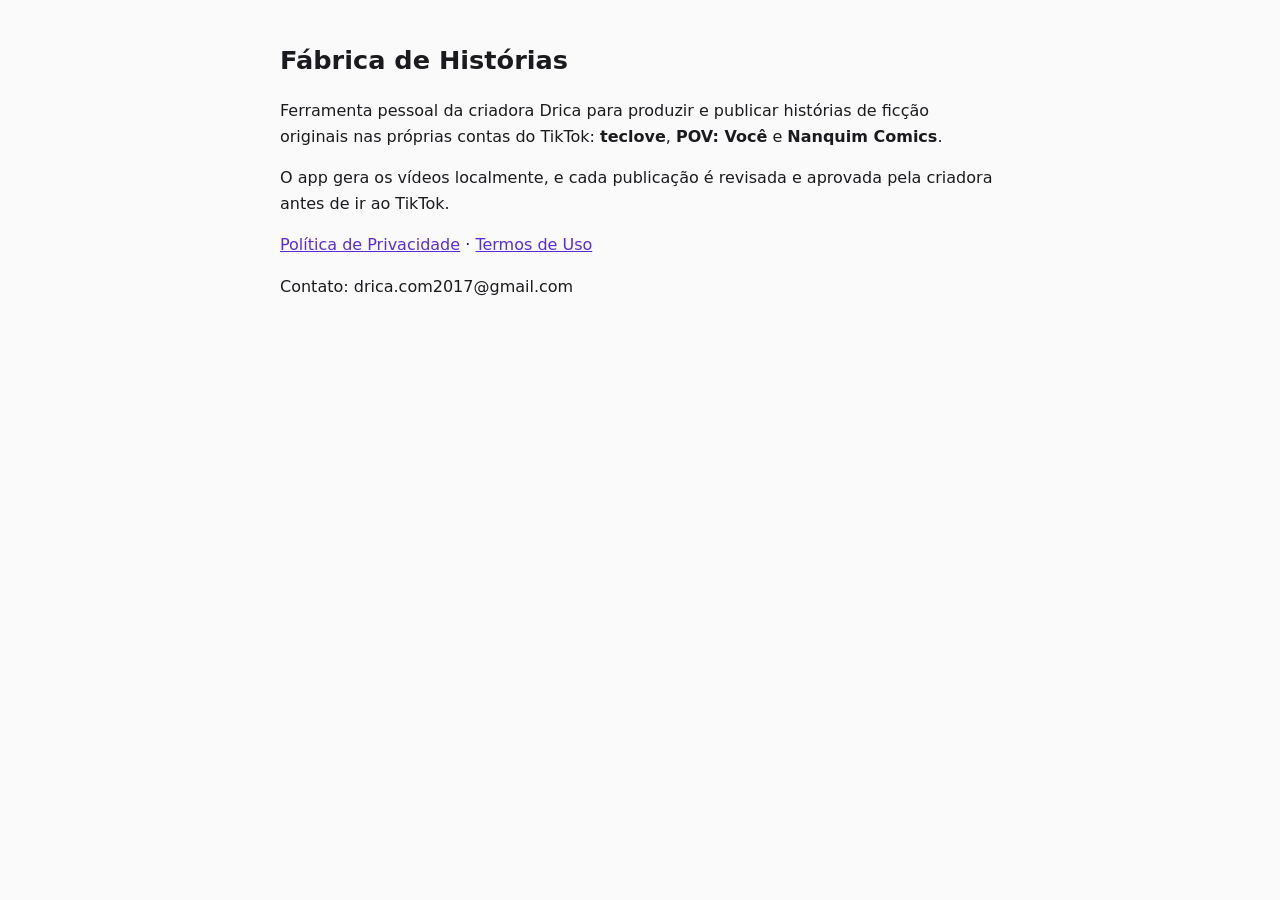
==== index.html @ 5923c337 "Site com privacidade e termos para o app do TikTok Co-Authored-By: Claude Opus 5.5 <noreply@anthropi" ====
<!doctype html><html lang="pt-BR"><head><meta charset="utf-8"><meta name="viewport" content="width=device-width,initial-scale=1"><title>Fábrica de Histórias</title><link rel="stylesheet" href="estilo.css"></head><body>
<h1>Fábrica de Histórias</h1>
<p>Ferramenta pessoal da criadora Drica para produzir e publicar histórias de ficção originais nas próprias contas do TikTok: <b>teclove</b>, <b>POV: Você</b> e <b>Nanquim Comics</b>.</p>
<p>O app gera os vídeos localmente, e cada publicação é revisada e aprovada pela criadora antes de ir ao TikTok.</p>
<p><a href="privacidade.html">Política de Privacidade</a> · <a href="termos.html">Termos de Uso</a></p>
<p>Contato: drica.com2017@gmail.com</p>
</body></html>
---- estilo.css ----
body{font-family:system-ui,sans-serif;max-width:720px;margin:40px auto;padding:0 16px;line-height:1.6;color:#1b1b1f;background:#fafafa}h1{font-size:1.6rem}a{color:#5b2bd9}
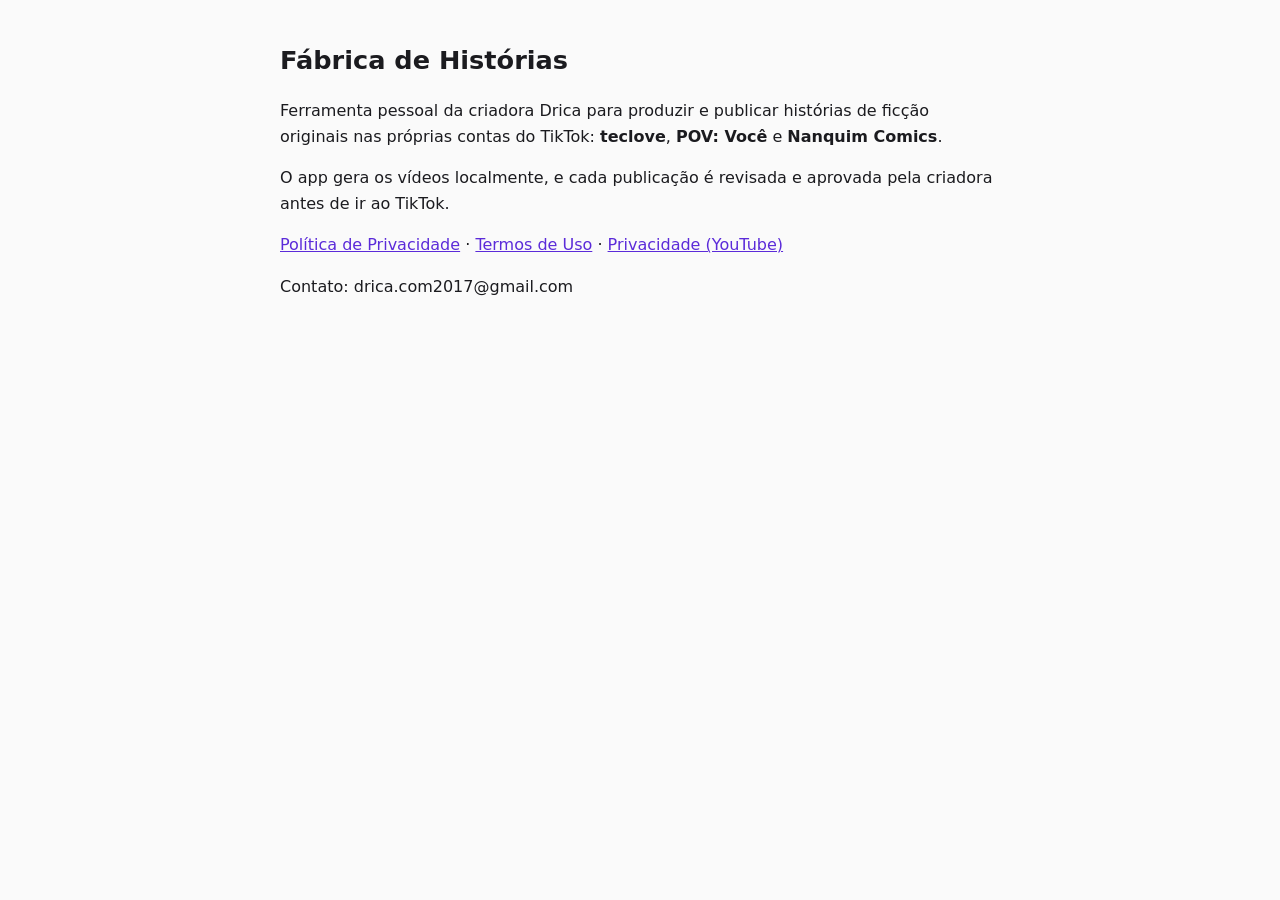
==== commit a05b955b: "Política de privacidade para o app do YouTube Co-Authored-By: Claude Opus 5.5 <noreply@anthropic.com" ====
--- a/index.html
+++ b/index.html
@@ -2,6 +2,6 @@
 <h1>Fábrica de Histórias</h1>
 <p>Ferramenta pessoal da criadora Drica para produzir e publicar histórias de ficção originais nas próprias contas do TikTok: <b>teclove</b>, <b>POV: Você</b> e <b>Nanquim Comics</b>.</p>
 <p>O app gera os vídeos localmente, e cada publicação é revisada e aprovada pela criadora antes de ir ao TikTok.</p>
-<p><a href="privacidade.html">Política de Privacidade</a> · <a href="termos.html">Termos de Uso</a></p>
+<p><a href="privacidade.html">Política de Privacidade</a> · <a href="termos.html">Termos de Uso</a> · <a href="privacidade-youtube.html">Privacidade (YouTube)</a></p>
 <p>Contato: drica.com2017@gmail.com</p>
 </body></html>
